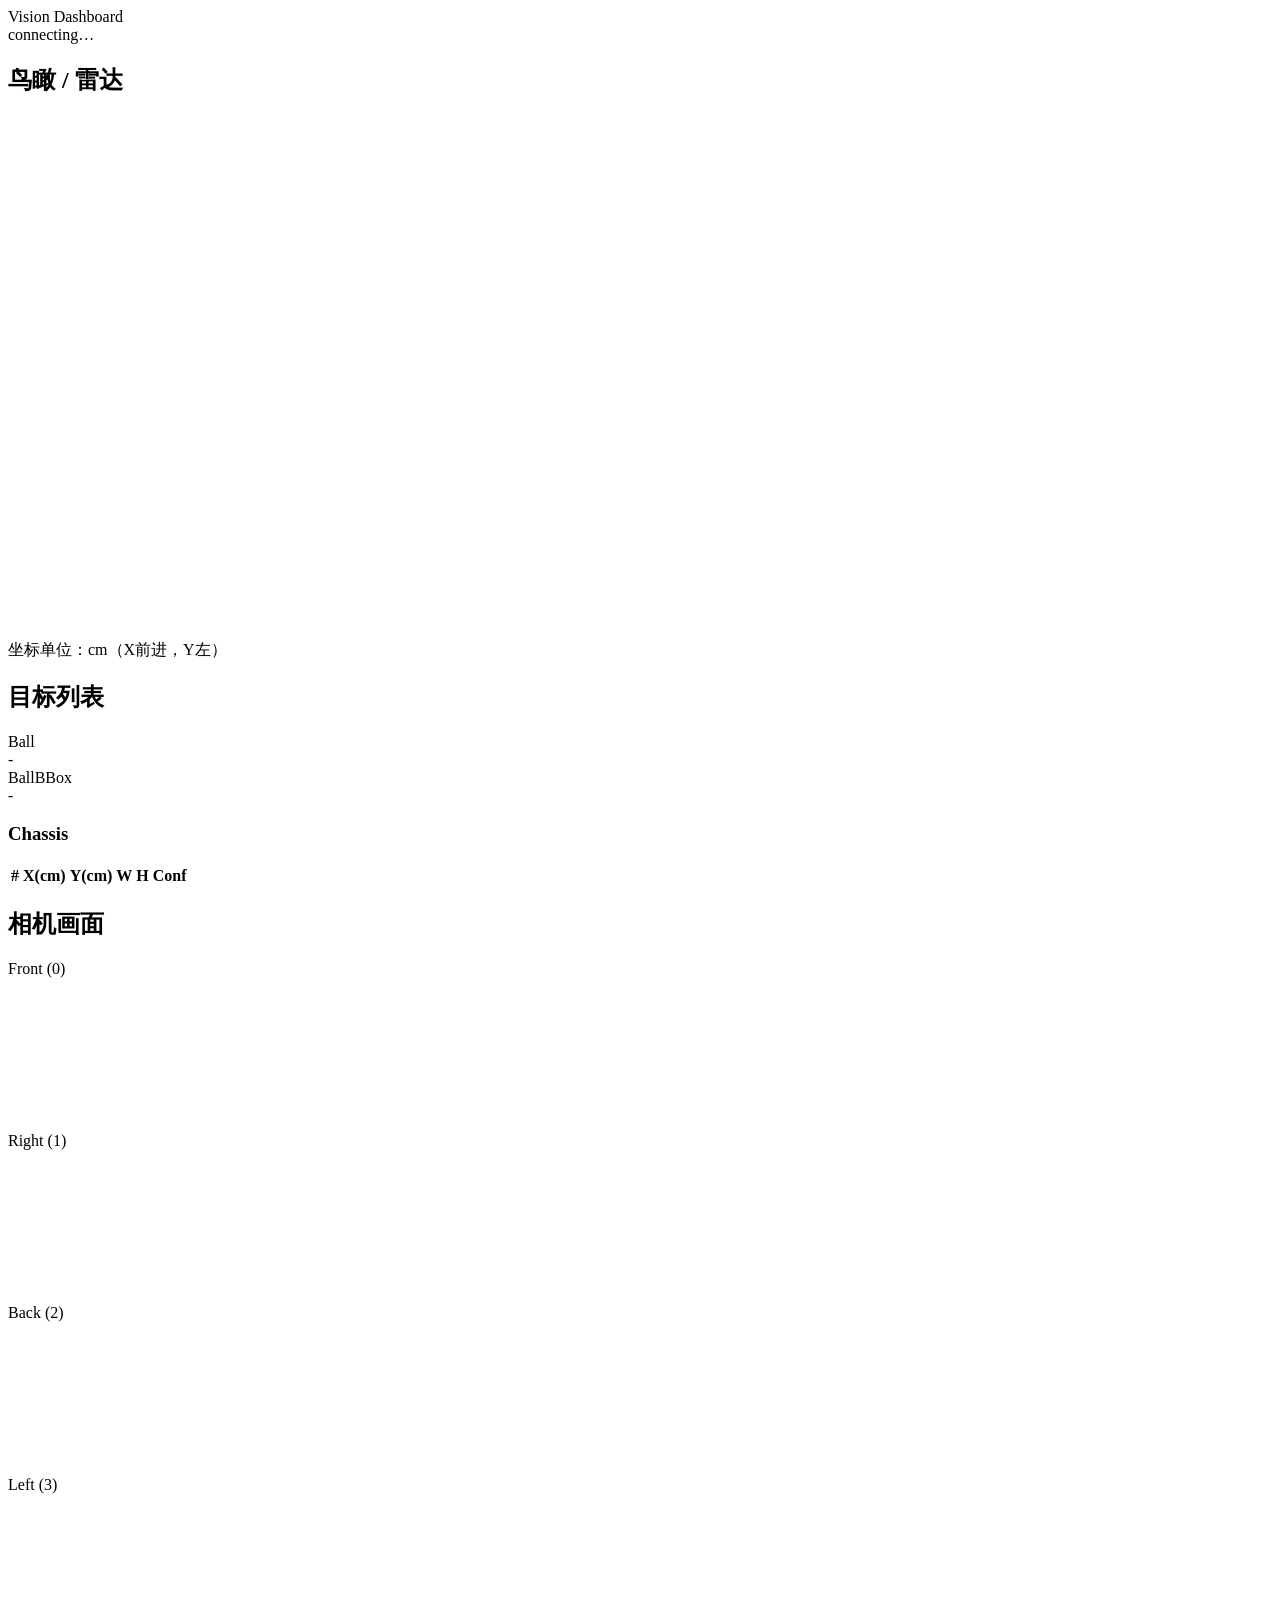
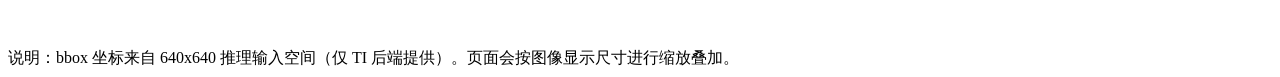
==== web/vision_dashboard/index.html @ 675e4a72 "feat(vision): add goal detection thread and robust imports - Add fallback imports for `ReasonData`/`" ====
<!doctype html>
<html lang="zh-CN">
  <head>
    <meta charset="utf-8" />
    <meta name="viewport" content="width=device-width, initial-scale=1" />
    <title>Vision Dashboard</title>
    <link rel="stylesheet" href="/static/style.css" />
  </head>
  <body>
    <header class="topbar">
      <div class="brand">Vision Dashboard</div>
      <div class="status" id="status">connecting…</div>
    </header>

    <main class="grid">
      <section class="panel">
        <h2>鸟瞰 / 雷达</h2>
        <canvas id="radar" width="520" height="520"></canvas>
        <div class="hint">坐标单位：cm（X前进，Y左）</div>
      </section>

      <section class="panel">
        <h2>目标列表</h2>
        <div class="kv">
          <div class="k">Ball</div>
          <div class="v" id="ballPos">-</div>
          <div class="k">BallBBox</div>
          <div class="v" id="ballBBox">-</div>
        </div>
        <h3>Chassis</h3>
        <table class="table" id="chassisTable">
          <thead>
            <tr>
              <th>#</th>
              <th>X(cm)</th>
              <th>Y(cm)</th>
              <th>W</th>
              <th>H</th>
              <th>Conf</th>
            </tr>
          </thead>
          <tbody></tbody>
        </table>
        <div class="counters" id="counters"></div>
      </section>

      <section class="panel span2">
        <h2>相机画面</h2>
        <div class="cams">
          <div class="cam">
            <div class="camTitle">Front (0)</div>
            <div class="camWrap"><img id="cam0" /><canvas class="overlay" id="ov0"></canvas></div>
          </div>
          <div class="cam">
            <div class="camTitle">Right (1)</div>
            <div class="camWrap"><img id="cam1" /><canvas class="overlay" id="ov1"></canvas></div>
          </div>
          <div class="cam">
            <div class="camTitle">Back (2)</div>
            <div class="camWrap"><img id="cam2" /><canvas class="overlay" id="ov2"></canvas></div>
          </div>
          <div class="cam">
            <div class="camTitle">Left (3)</div>
            <div class="camWrap"><img id="cam3" /><canvas class="overlay" id="ov3"></canvas></div>
          </div>
        </div>
        <div class="hint">说明：bbox 坐标来自 640x640 推理输入空间（仅 TI 后端提供）。页面会按图像显示尺寸进行缩放叠加。</div>
      </section>
    </main>

    <script src="/static/app.js"></script>
  </body>
</html>
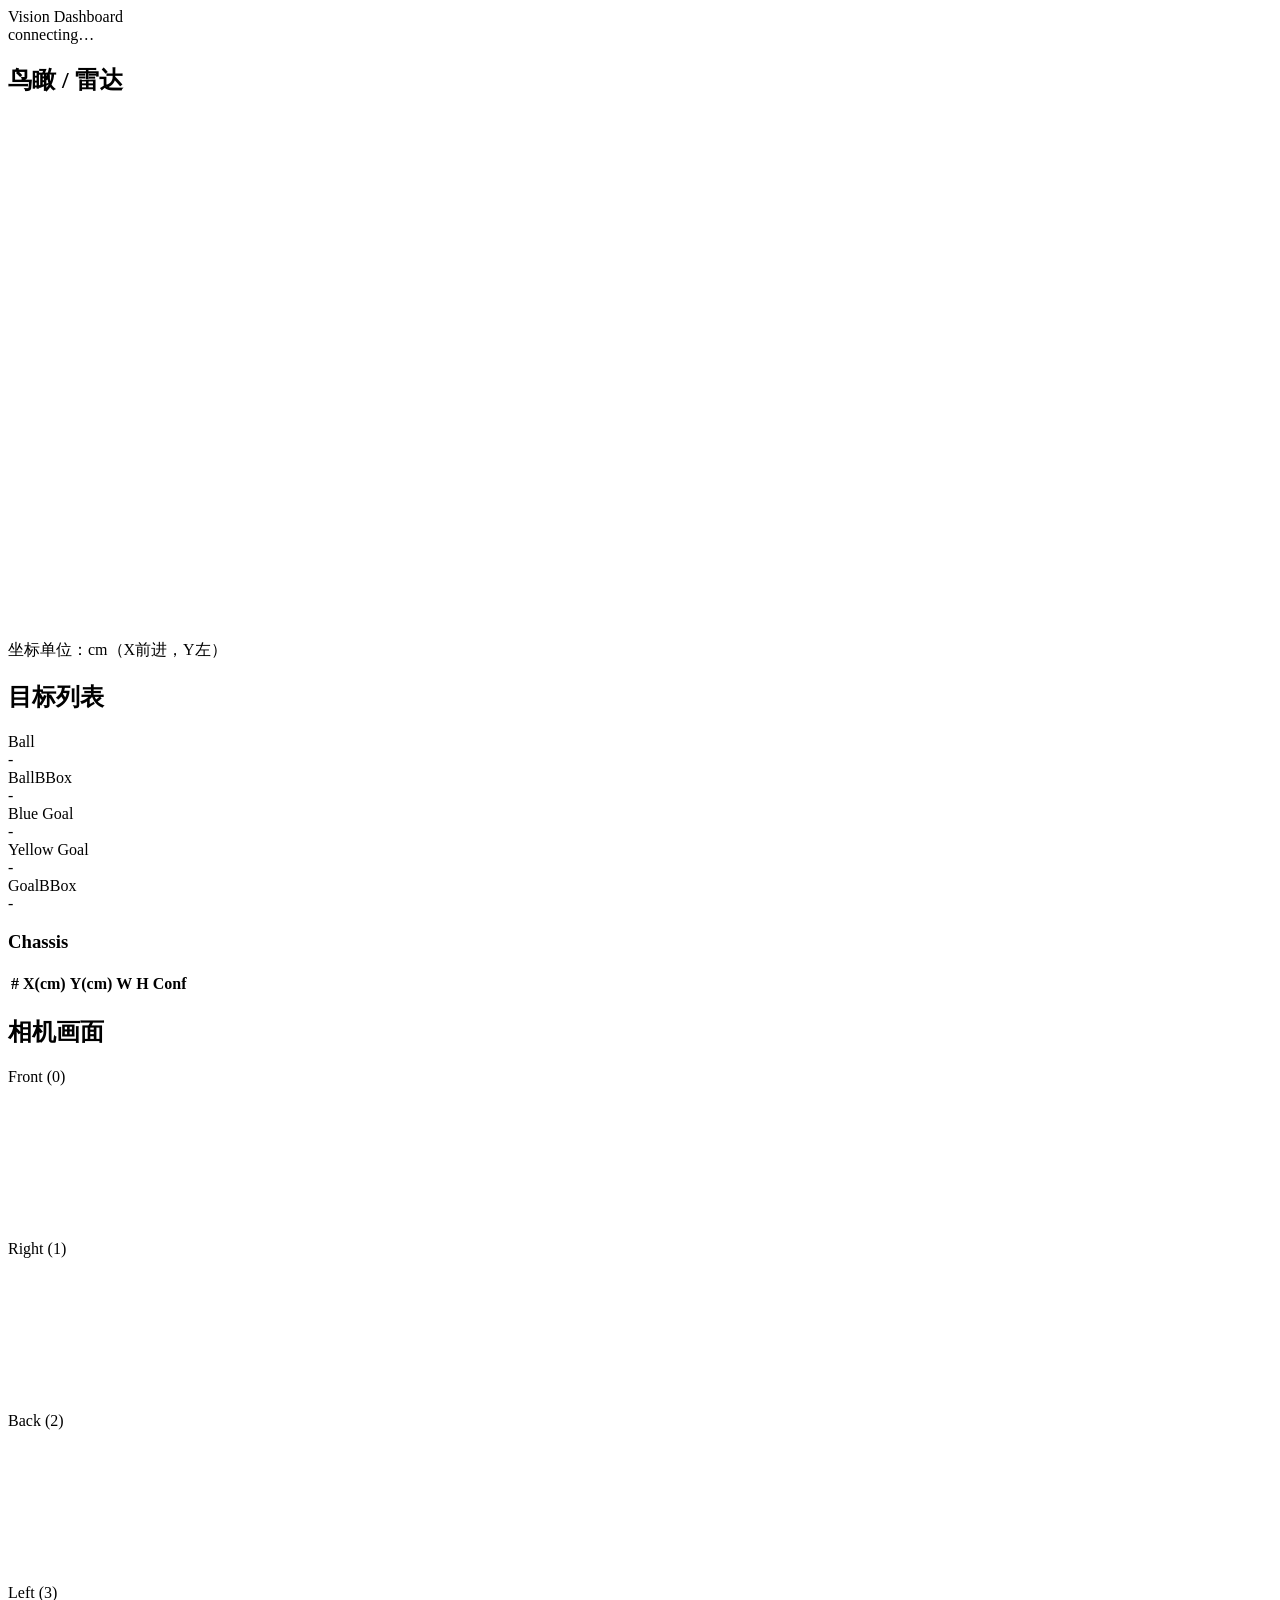
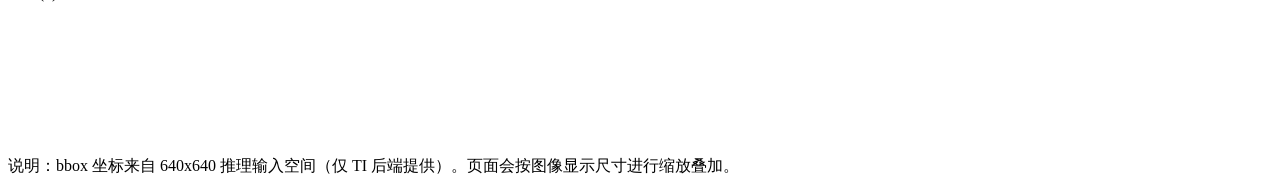
==== commit ce63e47d: "feat: add goal detection fields to vision data API Expose blue/yellow goal positions in `LunaPre` an" ====
--- a/web/vision_dashboard/index.html
+++ b/web/vision_dashboard/index.html
@@ -26,6 +26,12 @@
           <div class="v" id="ballPos">-</div>
           <div class="k">BallBBox</div>
           <div class="v" id="ballBBox">-</div>
+          <div class="k">Blue Goal</div>
+          <div class="v" id="blueGoalPos">-</div>
+          <div class="k">Yellow Goal</div>
+          <div class="v" id="yellowGoalPos">-</div>
+          <div class="k">GoalBBox</div>
+          <div class="v" id="goalBBox">-</div>
         </div>
         <h3>Chassis</h3>
         <table class="table" id="chassisTable">
